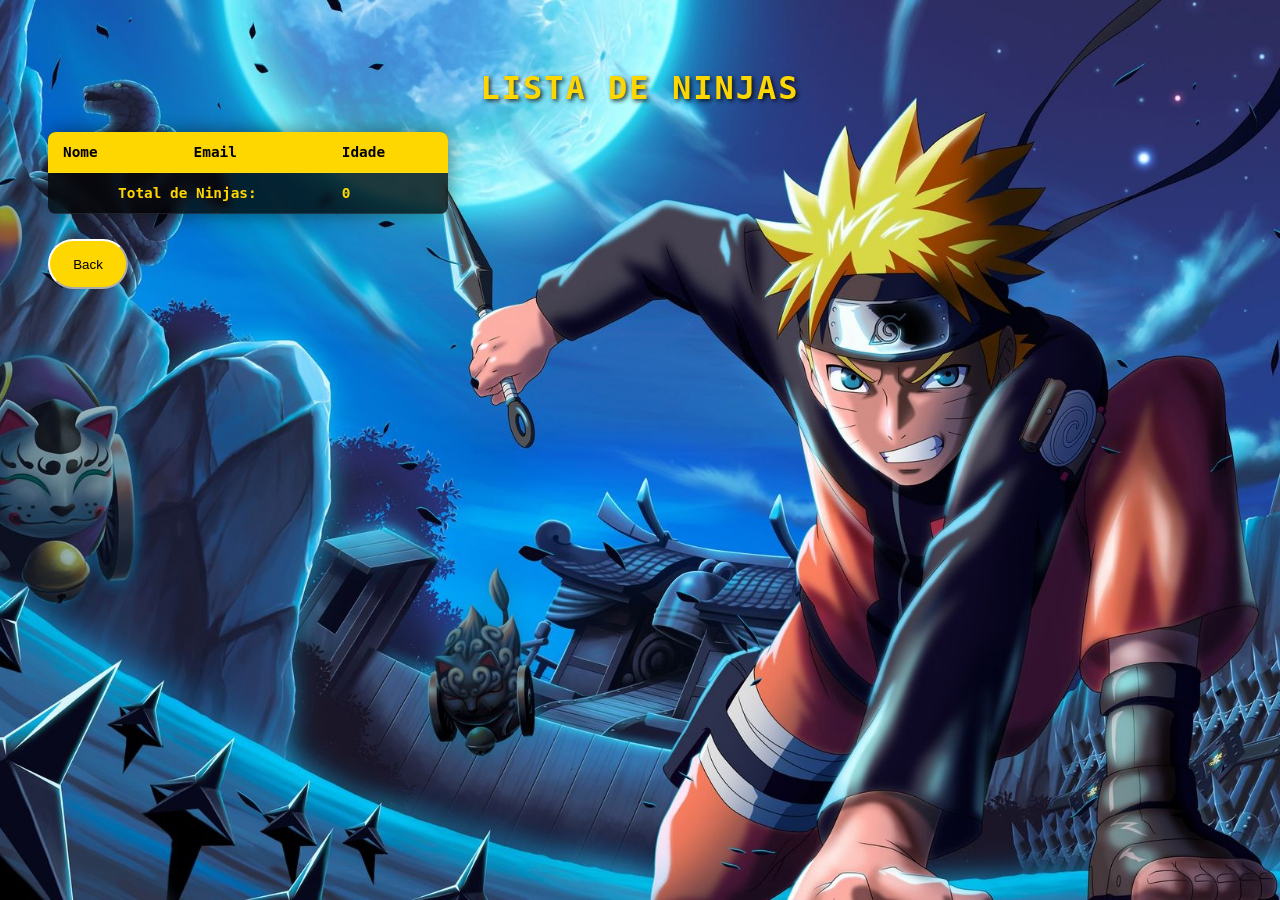
==== Front-End/listar_ninjas.html @ 6b3cb0a0 "Organização Monorepo: Movendo arquivos para Back-End e criando Front-End" ====
<!DOCTYPE html>
<html lang="en">
<head>
    <meta charset="UTF-8">
    <meta name="viewport" content="width=device-width, initial-scale=1.0">
    <title>Lista de Ninjas</title>

     <link rel="preconnect" href="https://fonts.googleapis.com">
<link rel="preconnect" href="https://fonts.gstatic.com" crossorigin>
<link href="https://fonts.googleapis.com/css2?family=Iosevka+Charon+Mono:ital,wght@0,300;0,400;0,500;0,700;1,300;1,400;1,500;1,700&family=Rubik:ital,wght@0,300..900;1,300..900&display=swap" rel="stylesheet">


    <link rel="stylesheet" href="./styles/listar_ninjas.css">
</head>
<body>
    <h1>Lista de Ninjas</h1>
    <table>
    <thead>
        <tr>
            <th>Nome</th>
            <th>Email</th>
            <th>Idade</th>
            </tr>
    </thead>
    <tbody id="tabela-ninjas">
        </tbody>
    <tfoot>
        <tr>
            <th colspan="2">Total de Ninjas:</th>
            <td id="total-ninjas">0</td>
        </tr>
    </tfoot>
</table>


<a href="index.html">
    <button>Back</button>
</a>


</body>
</html>

<script>
    const API_URL = 'http://localhost:8080/ninjas/listar';

    async function carregarNinjas() {
        try {
            const response = await fetch(API_URL);
            const ninjas = await response.json();

            const corpoTabela = document.getElementById('tabela-ninjas');
            const totalNinjasDoc = document.getElementById('total-ninjas');
            
            corpoTabela.innerHTML = '';

            ninjas.forEach(ninja => {
                const linha = document.createElement('tr');

                
                linha.innerHTML = `
                    <td>${ninja.nome}</td>
                    <td>${ninja.email}</td>
                    <td>${ninja.idade}</td>
                `;

                corpoTabela.appendChild(linha);
            });

            
            totalNinjasDoc.innerText = ninjas.length;

        } catch (error) {
            console.error('Erro:', error);
        }
    }

    window.onload = carregarNinjas;
</script>
---- Front-End/styles/listar_ninjas.css ----
body {
        
        background: url('../assets/ninjaBanner.jpg') no-repeat center center fixed;
        background-size: cover;
        font-family: "Iosevka Charon Mono", monospace;
        color: white;
        padding: 40px;
    }

h1 {
        text-align: center;
        color: #FFD700; 
        text-transform: uppercase;
        letter-spacing: 2px;
        text-shadow: 2px 2px 4px rgba(0,0,0,0.8);
    }

table {
        border-collapse: collapse;
        margin: 25px 0;
        font-size: 0.9em;
        min-width: 400px;
        background-color: rgba(0, 0, 0, 0.6); /* Fundo preto transparente */
        backdrop-filter: blur(5px); /* Efeito de vidro embaçado */
        border-radius: 8px;
        overflow: hidden;
        box-shadow: 0 0 20px rgba(0, 0, 0, 0.5);
    }

thead tr {
        background-color: #FFD700;
        color: #000;
        text-align: left;
        font-weight: bold;
    }

th, td {
        padding: 12px 15px;
        border-bottom: 1px solid rgba(255, 255, 255, 0.1);
    }

    /* Efeito zebrado suave */
tbody tr:nth-of-type(even) {
        background-color: rgba(255, 255, 255, 0.05);
    }

    
tbody tr:hover {
        background-color: rgba(255, 215, 0, 0.2);
        cursor: pointer;
    }

tfoot tr {
        font-weight: bold;
        color: #FFD700;
        background-color: rgba(0, 0, 0, 0.4);
    }

a button{
    height: 50px;
    width: 80px;
    background-color: #FFD700;
    color: rgb(0, 0, 0);
    border-radius: 30px;
    border-color: rgb(255, 255, 255);
}
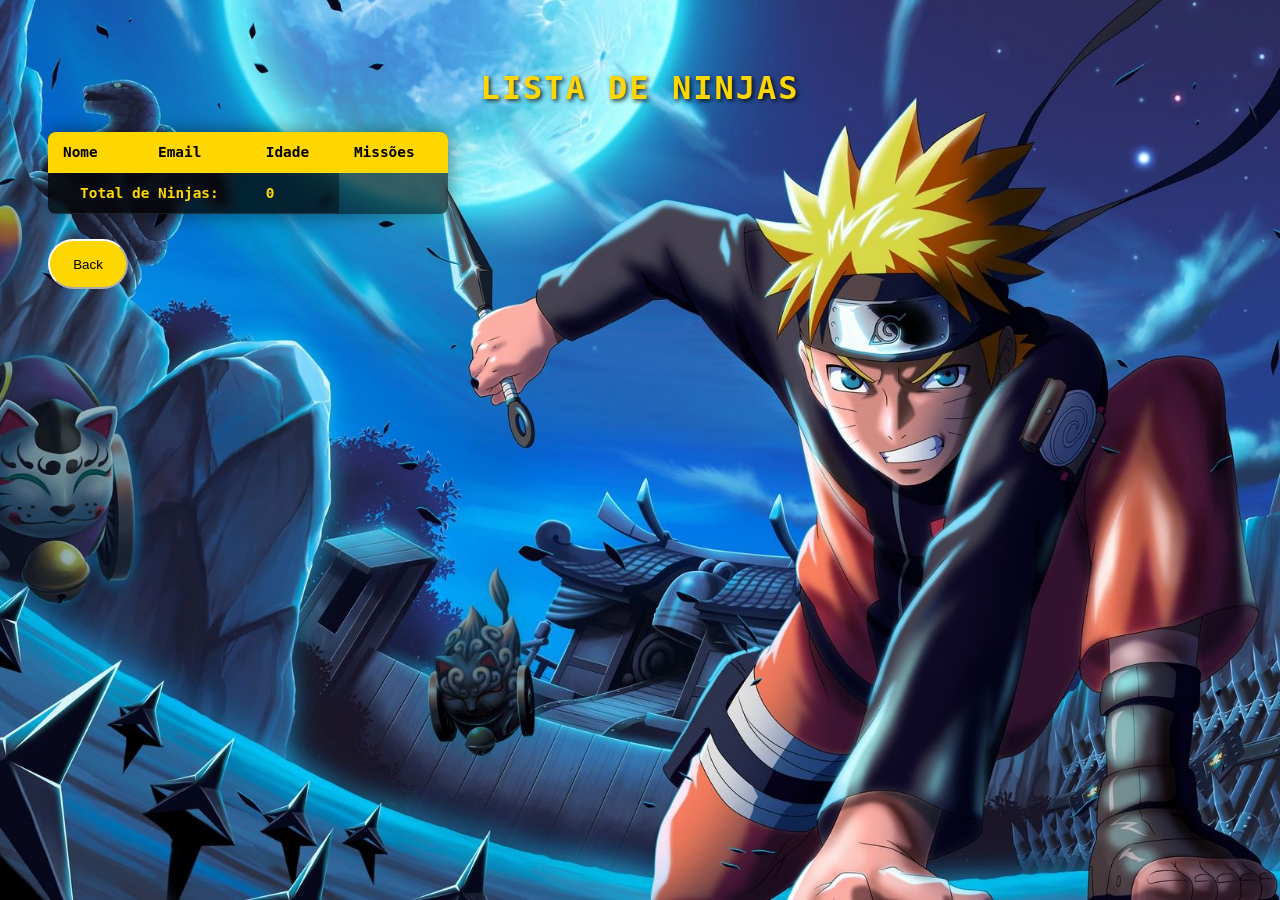
==== commit 017c34a7: "Finalizando a listagens de Ninjas com suas Respectivas missões" ====
--- a/Front-End/listar_ninjas.html
+++ b/Front-End/listar_ninjas.html
@@ -5,7 +5,7 @@
     <meta name="viewport" content="width=device-width, initial-scale=1.0">
     <title>Lista de Ninjas</title>
 
-     <link rel="preconnect" href="https://fonts.googleapis.com">
+<link rel="preconnect" href="https://fonts.googleapis.com">
 <link rel="preconnect" href="https://fonts.gstatic.com" crossorigin>
 <link href="https://fonts.googleapis.com/css2?family=Iosevka+Charon+Mono:ital,wght@0,300;0,400;0,500;0,700;1,300;1,400;1,500;1,700&family=Rubik:ital,wght@0,300..900;1,300..900&display=swap" rel="stylesheet">
 
@@ -20,6 +20,7 @@
             <th>Nome</th>
             <th>Email</th>
             <th>Idade</th>
+            <th>Missões</th>
             </tr>
     </thead>
     <tbody id="tabela-ninjas">
@@ -62,6 +63,7 @@
                     <td>${ninja.nome}</td>
                     <td>${ninja.email}</td>
                     <td>${ninja.idade}</td>
+                    <td>${ninja.missoes ? ninja.missoes.nome : 'N/A'}</td>
                 `;
 
                 corpoTabela.appendChild(linha);
